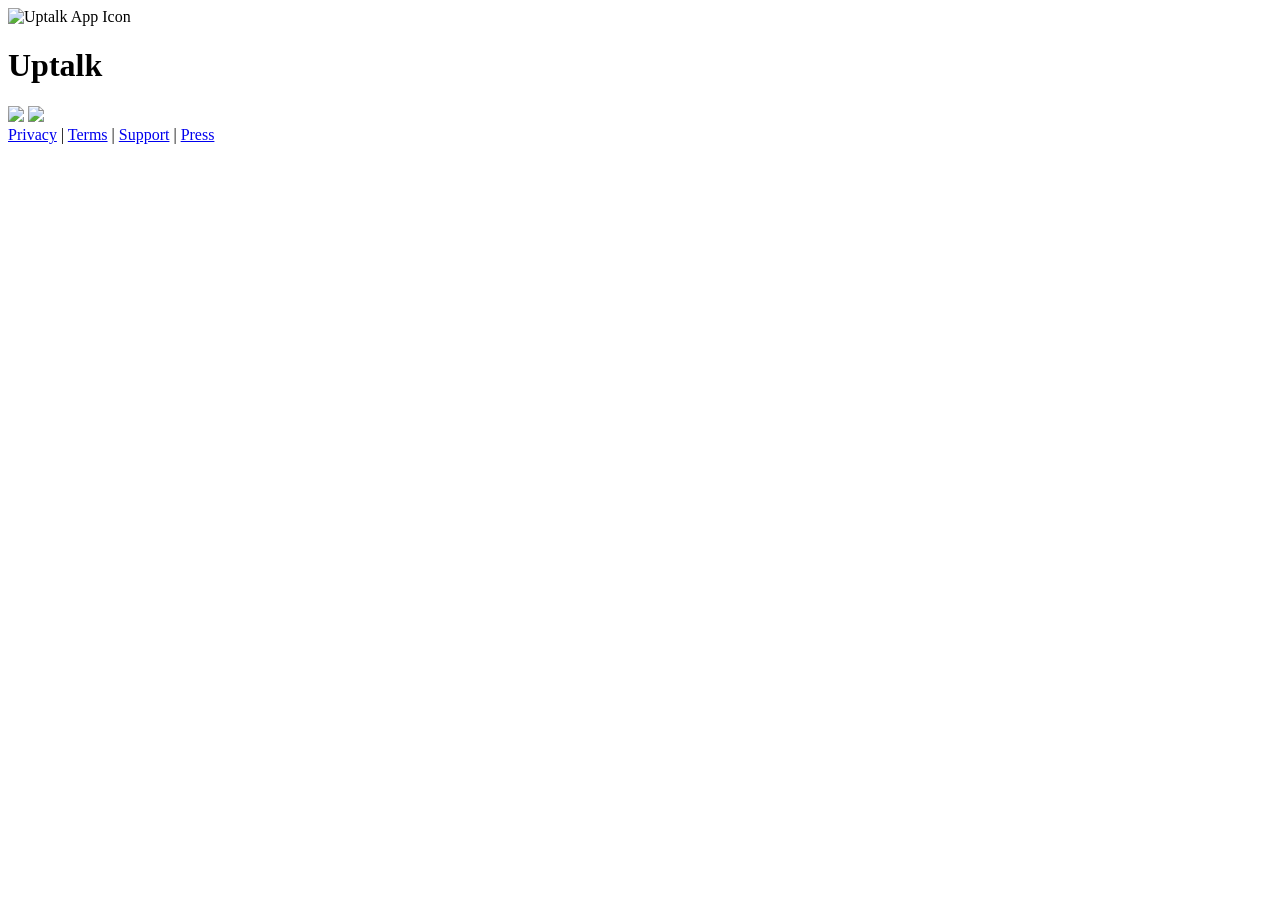
==== docs/index.html @ c3a06db1 "Initial launch" ====
<!DOCTYPE HTML>
<html>

<head>
	<title>Uptalk</title>
	<meta charset="utf-8" />
	<meta name="viewport" content="width=device-width, initial-scale=1" />
	<link rel="stylesheet" href="/assets/css/main.css" />
	<!-- <link href="/assets/fontawesome/css/fontawesome.min.css" rel="stylesheet">
	<link href="/assets/fontawesome/css/brands.min.css" rel="stylesheet"> -->

	<!-- <meta property="og:title" content="Uptalk">
	<meta property="og:description" content="Description">
	<meta property="og:image" content="/images/og-image.jpg">-->
</head>

<body>
	<header>
		<img src="/images/Mac512.png" alt="Uptalk App Icon" class="appicon" />
		<h1>Uptalk</h1>
	</header>
	<section>
		<div class="buttons">
			<a href="#"><img src="/images/Download_on_the_App_Store_Badge_US-UK_RGB_blk_092917.svg" /></a>
			<a href="/"><img src="/images/Download_on_the_Mac_App_Store_Badge_US-UK_RGB_blk_092917.svg" /></a>
		</div>
		<div class="links">
			<a href="/privacy">Privacy</a> | <a href="/terms">Terms</a> | <a href="/support">Support</a> | <a
				href="/">Press</a>
		</div>
	</section>
</body>

</html>
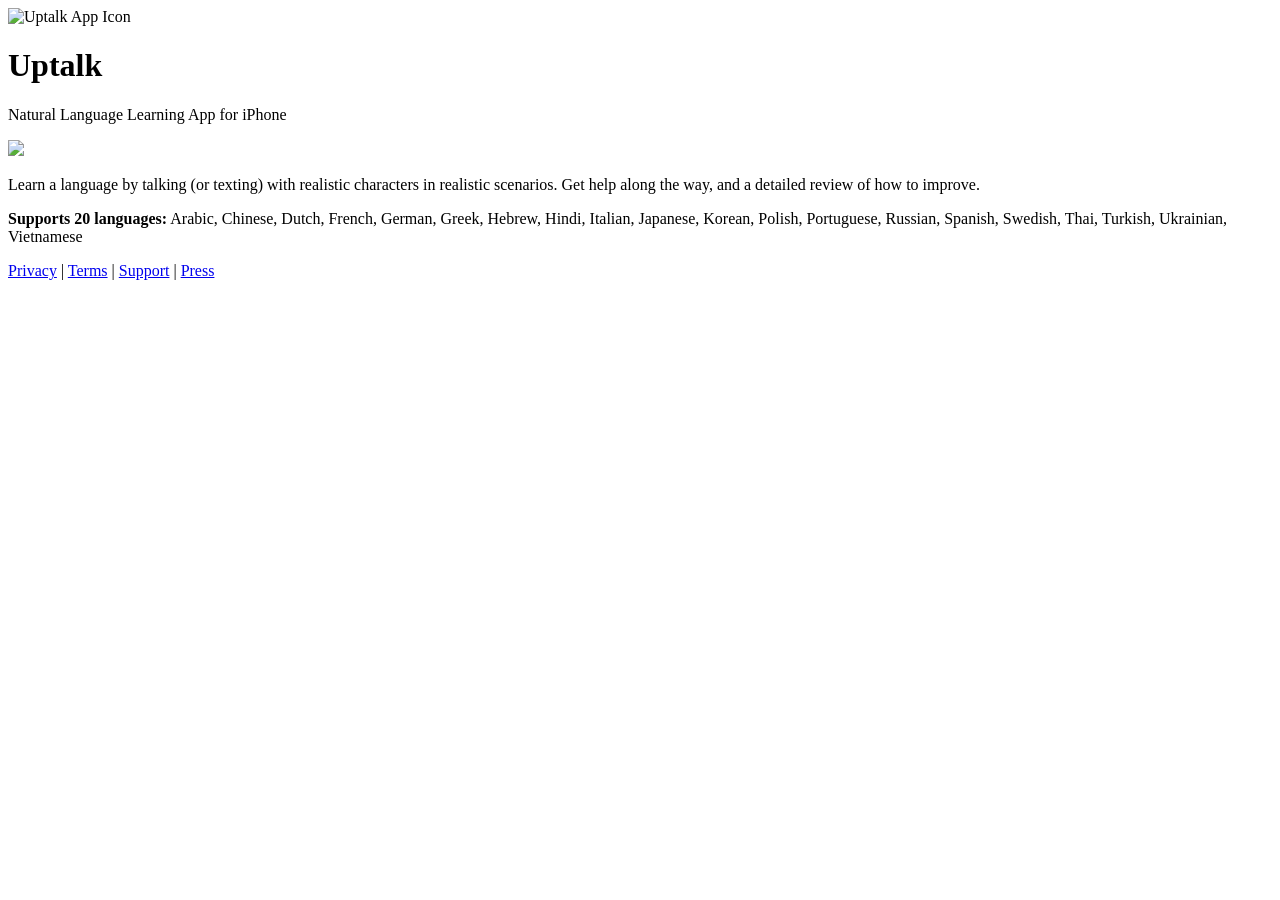
==== commit 0def527d: "More content, still not published" ====
--- a/docs/index.html
+++ b/docs/index.html
@@ -6,8 +6,6 @@
 	<meta charset="utf-8" />
 	<meta name="viewport" content="width=device-width, initial-scale=1" />
 	<link rel="stylesheet" href="/assets/css/main.css" />
-	<!-- <link href="/assets/fontawesome/css/fontawesome.min.css" rel="stylesheet">
-	<link href="/assets/fontawesome/css/brands.min.css" rel="stylesheet"> -->
 
 	<!-- <meta property="og:title" content="Uptalk">
 	<meta property="og:description" content="Description">
@@ -15,19 +13,30 @@
 </head>
 
 <body>
-	<header>
-		<img src="/images/Mac512.png" alt="Uptalk App Icon" class="appicon" />
+	<header class="hero">
+		<img src="/images/Uptalk-iOS-Default-1024x1024@1x.png" alt="Uptalk App Icon" class="appicon" />
 		<h1>Uptalk</h1>
+		<p class="subtitle">Natural Language Learning App for iPhone</p>
 	</header>
-	<section>
+	<section class="downloads">
 		<div class="buttons">
 			<a href="#"><img src="/images/Download_on_the_App_Store_Badge_US-UK_RGB_blk_092917.svg" /></a>
-			<a href="/"><img src="/images/Download_on_the_Mac_App_Store_Badge_US-UK_RGB_blk_092917.svg" /></a>
 		</div>
-		<div class="links">
-			<a href="/privacy">Privacy</a> | <a href="/terms">Terms</a> | <a href="/support">Support</a> | <a
-				href="/">Press</a>
+	</section>
+	<section class="description">
+		<div class="content">
+			<p>Learn a language by talking (or texting) with realistic characters in realistic scenarios. Get help along
+				the way, and a detailed review of how to improve.
+			</p>
+
+			<p><strong>Supports 20 languages:</strong> Arabic, Chinese, Dutch, French, German, Greek, Hebrew, Hindi,
+				Italian, Japanese, Korean, Polish, Portuguese, Russian, Spanish, Swedish, Thai, Turkish, Ukrainian,
+				Vietnamese</p>
 		</div>
+	</section>
+	<section class="links">
+		<a href="/privacy">Privacy</a> | <a href="/terms">Terms</a> | <a href="/support">Support</a> | <a
+			href="/press">Press</a>
 	</section>
 </body>
 
